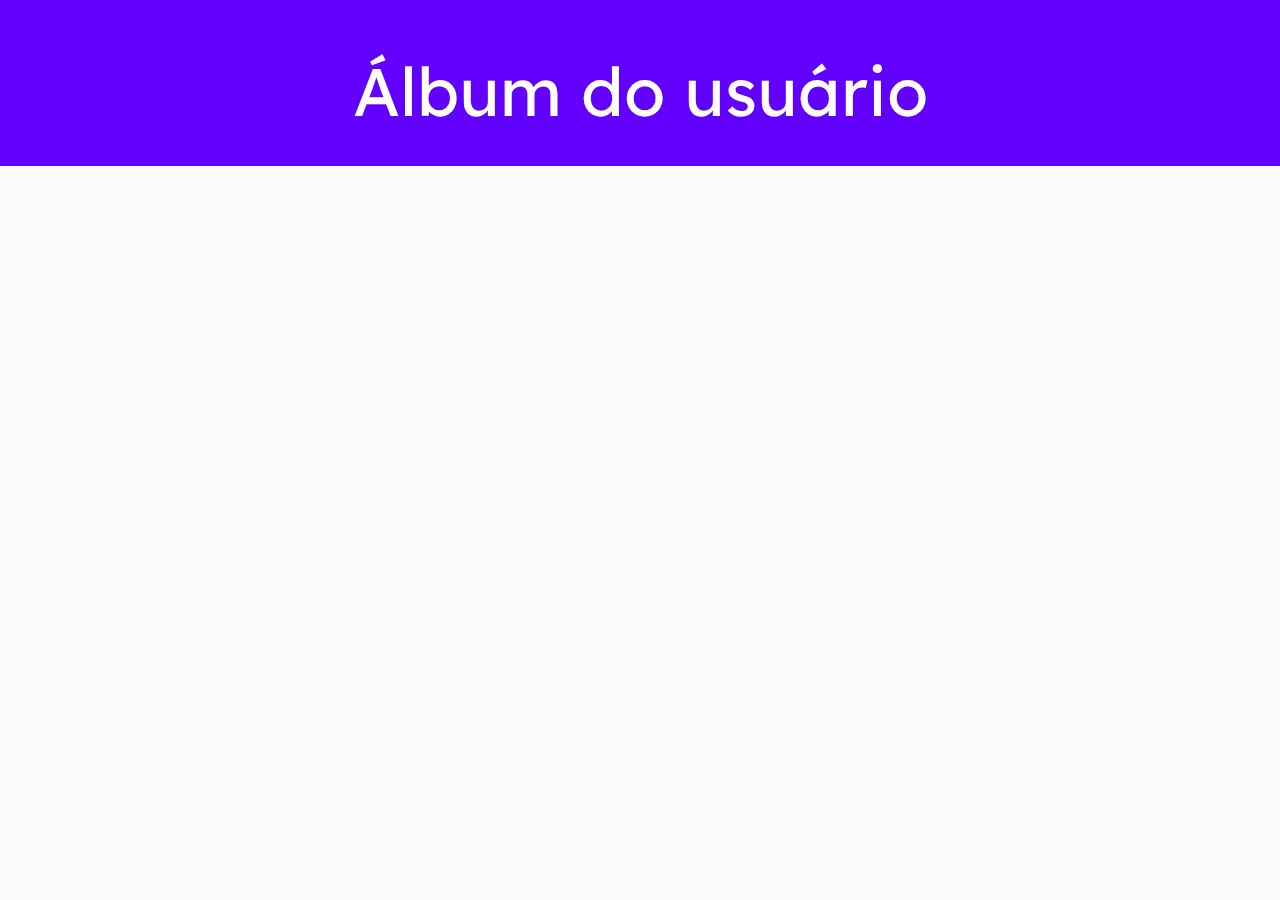
==== albums.html @ 3ea9fca9 "added album and foto :sparkles:" ====
<!DOCTYPE html>
<html lang="PT-BR">
  <head>
    <meta charset="UTF-8" />
    <meta http-equiv="X-UA-Compatible" content="IE=edge" />
    <meta name="viewport" content="width=device-width, initial-scale=1.0" />
    <link
      rel="stylesheet"
      href="https://cdnjs.cloudflare.com/ajax/libs/materialize/1.0.0/css/materialize.min.css"
    />
    <link
      href="https://cdn.jsdelivr.net/npm/bootstrap@5.1.3/dist/css/bootstrap.min.css"
      rel="stylesheet"
      integrity="sha384-1BmE4kWBq78iYhFldvKuhfTAU6auU8tT94WrHftjDbrCEXSU1oBoqyl2QvZ6jIW3"
      crossorigin="anonymous"
    />
    <link rel="stylesheet" href="css/style.css" />
    <title>Álbuns do usuário</title>
  </head>
  <body>
    <header>
      <h1>Álbum do usuário</h1>
    </header>
    <main>
      <div id="content">
      </div>
    </main>

    <script src="js/albums.js"></script>

  </body>
</html>
---- css/style.css ----
@import "./reset.css";
@import "./header.css";
@import "./content.css";
@import "./container.css";
@import "./media.css";
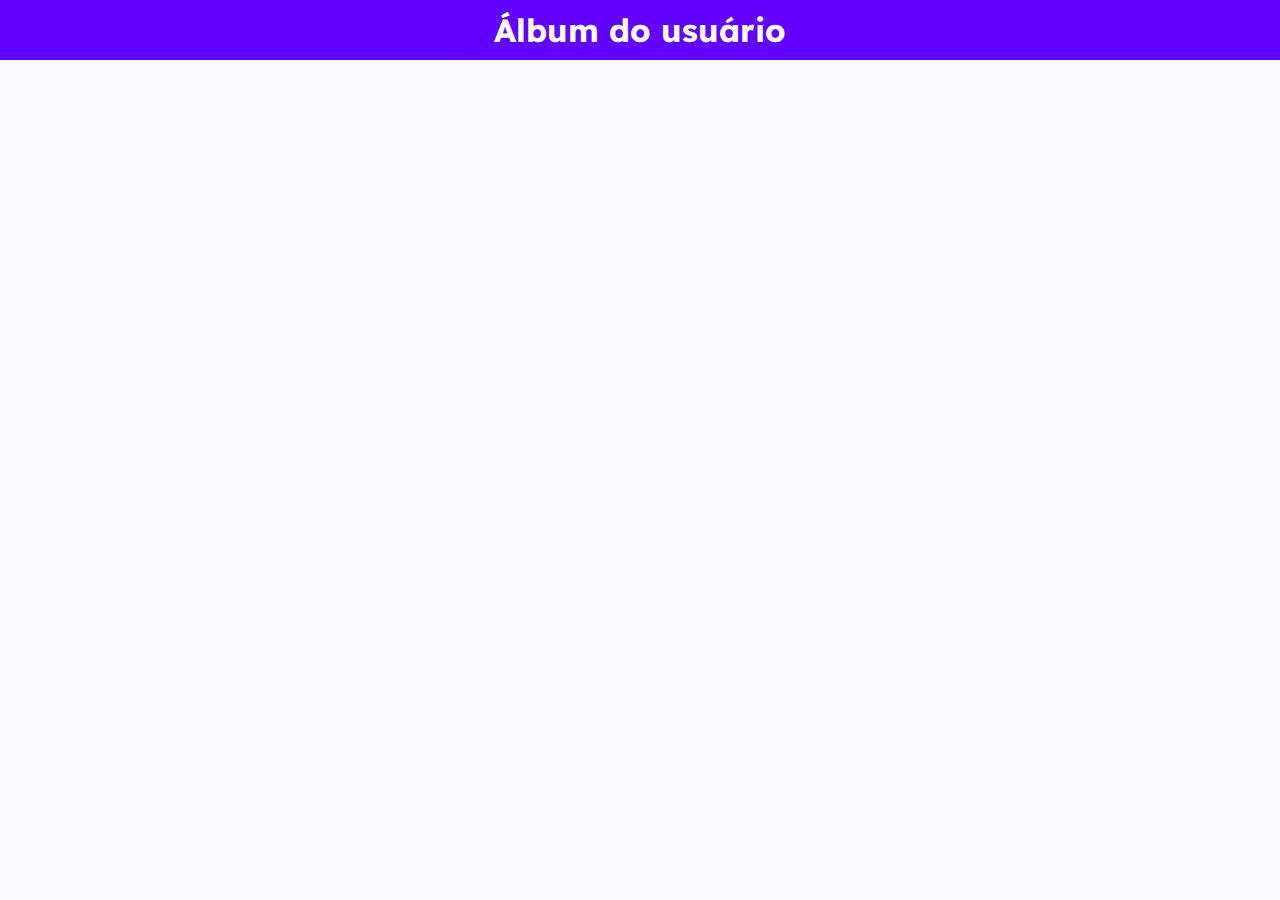
==== commit 5616786c: "stylized photo :sparkles:" ====
--- a/albums.html
+++ b/albums.html
@@ -4,10 +4,6 @@
     <meta charset="UTF-8" />
     <meta http-equiv="X-UA-Compatible" content="IE=edge" />
     <meta name="viewport" content="width=device-width, initial-scale=1.0" />
-    <link
-      rel="stylesheet"
-      href="https://cdnjs.cloudflare.com/ajax/libs/materialize/1.0.0/css/materialize.min.css"
-    />
     <link
       href="https://cdn.jsdelivr.net/npm/bootstrap@5.1.3/dist/css/bootstrap.min.css"
       rel="stylesheet"
--- a/css/style.css
+++ b/css/style.css
@@ -1,5 +1,6 @@
 @import "./reset.css";
 @import "./header.css";
 @import "./content.css";
+@import "./foto.css";
 @import "./container.css";
 @import "./media.css";
